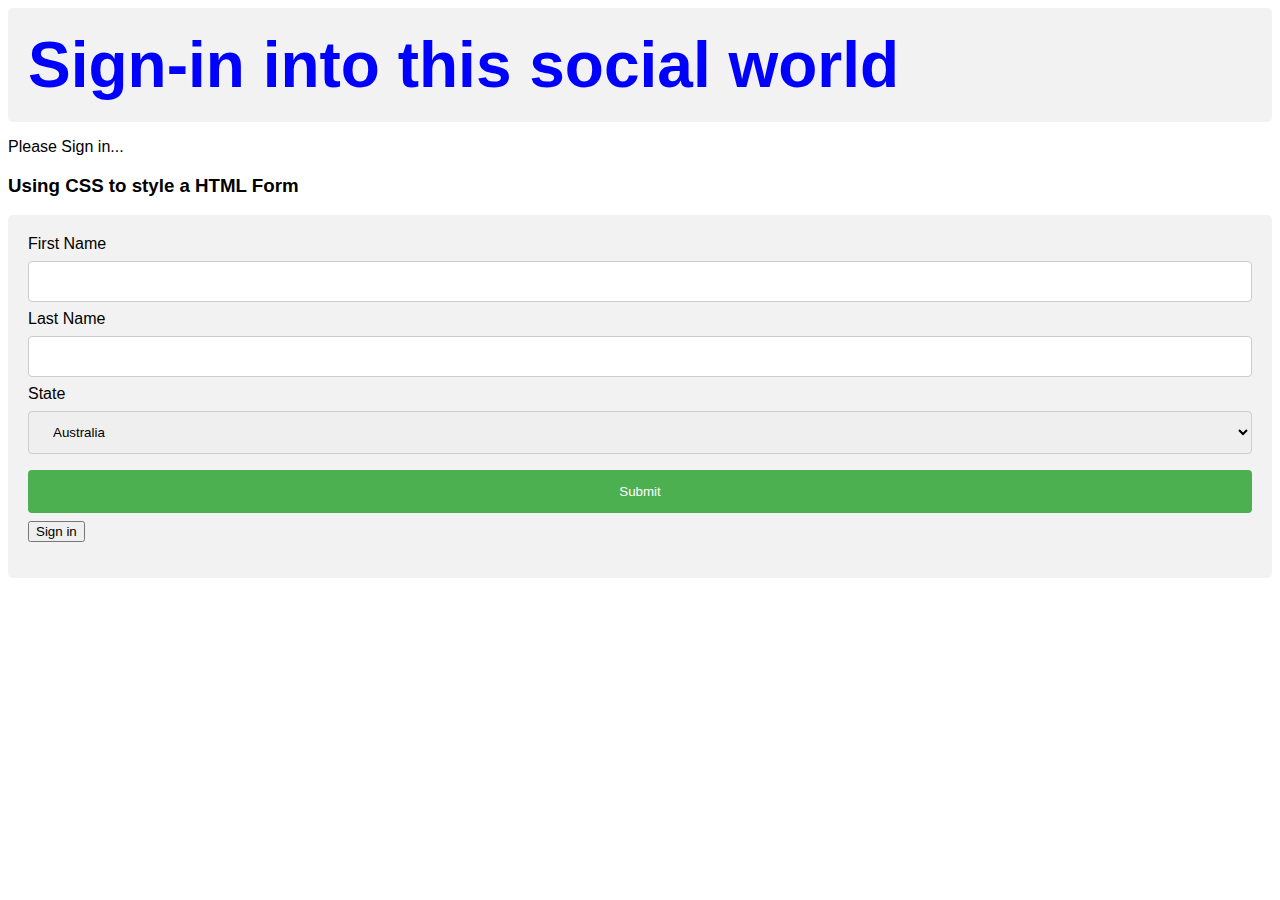
==== ui/index.html @ ac069450 "[imad-console] Updates ui/index.html" ====
<!doctype html>
<html>
    <head>
        <title>Freak Book</title>
        <link href="/ui/style.css" rel="stylesheet" />
    </head>
    <body>
        <div class="center text-big bold ">
            Sign-in into this social world
        </div>
        <p>Please Sign in...</p>
        <style>
input[type=text], select {
    width: 100%;
    padding: 12px 20px;
    margin: 8px 0;
    display: inline-block;
    border: 1px solid #ccc;
    border-radius: 4px;
    box-sizing: border-box;
}

input[type=submit] {
    width: 100%;
    background-color: #4CAF50;
    color: white;
    padding: 14px 20px;
    margin: 8px 0;
    border: none;
    border-radius: 4px;
    cursor: pointer;
}

input[type=submit]:hover {
    background-color: #45a049;
}

div {
    border-radius: 5px;
    background-color: #f2f2f2;
    padding: 20px;
}
</style>

<h3>Using CSS to style a HTML Form</h3>

<div>
  <form action="action_page.php">
    <label for="fname">First Name</label>
    <input type="text" id="fname" name="firstname">

    <label for="lname">Last Name</label>
    <input type="text" id="lname" name="lastname">

    <label for="country">State</label>
    <select id="country" name="country">
      <option value="australia">Australia</option>
      <option value="canada">Canada</option>
      <option value="usa">USA</option>
    </select>
  
    <input type="submit" value="Submit">
  </form>


<button onclick="myFunction()">Sign in</button>

<p id="demo"></p>


<script>
function myFunction() {
    var person = prompt("Please enter your name", "Harry Potter");
    
    if (person != null) {
        document.getElementById("demo").innerHTML =
        "Hello " + person + "! How are you today?";
    }
}
</script>


            </body>
</html>
---- ui/style.css ----
body {
    font-family: helvetica;
    background-color: white;
    font-style: normal;
}

.center {
    text-align: left;
}

.text-big {
    font-size: 400%;
    color:blue;
}

.bold {
    font-weight: bold;
}

.img-small {
    height: 200px;
}
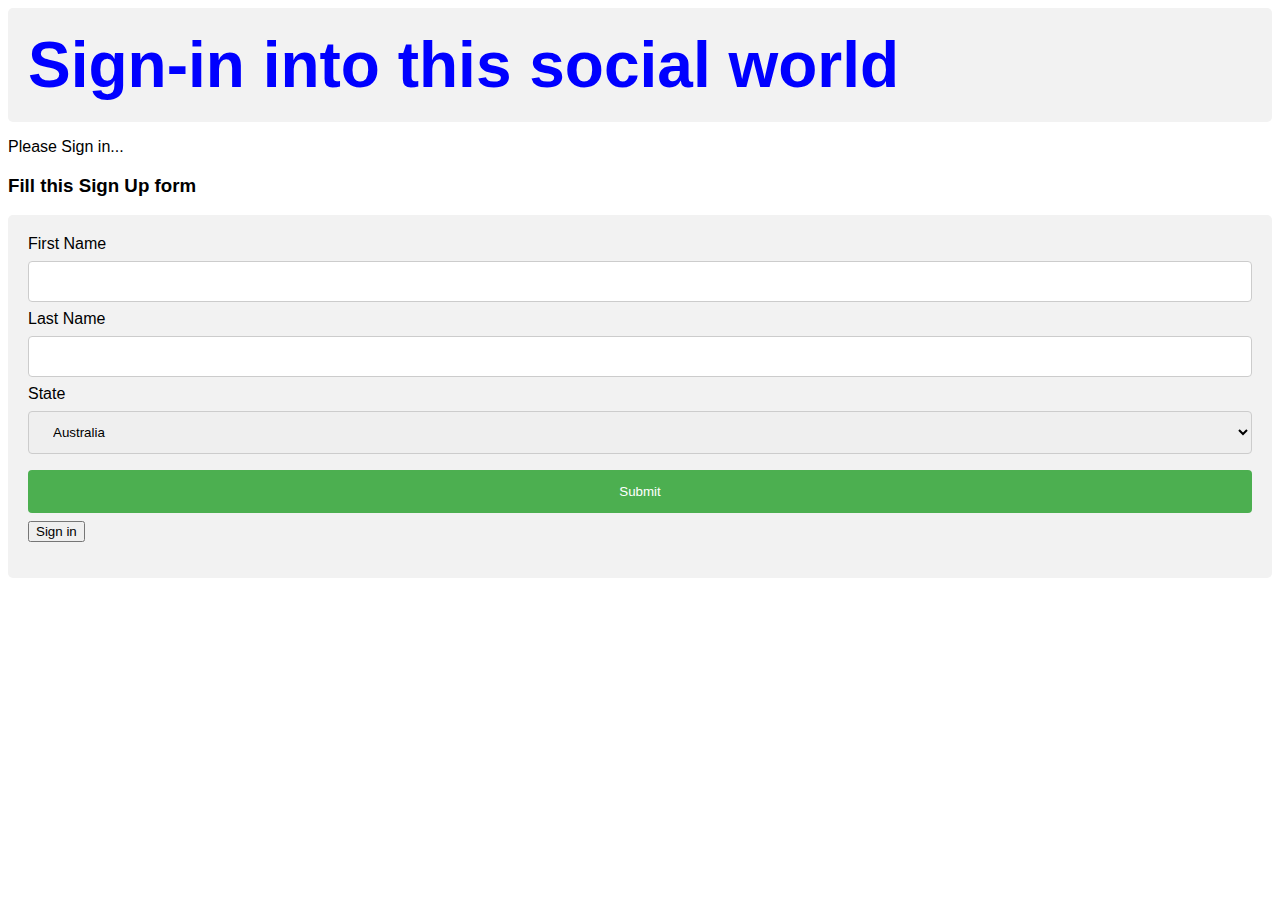
==== commit 9e291273: "[imad-console] Updates ui/index.html" ====
--- a/ui/index.html
+++ b/ui/index.html
@@ -42,7 +42,7 @@
 }
 </style>
 
-<h3>Using CSS to style a HTML Form</h3>
+<h3>Fill this Sign Up form</h3>
 
 <div>
   <form action="action_page.php">
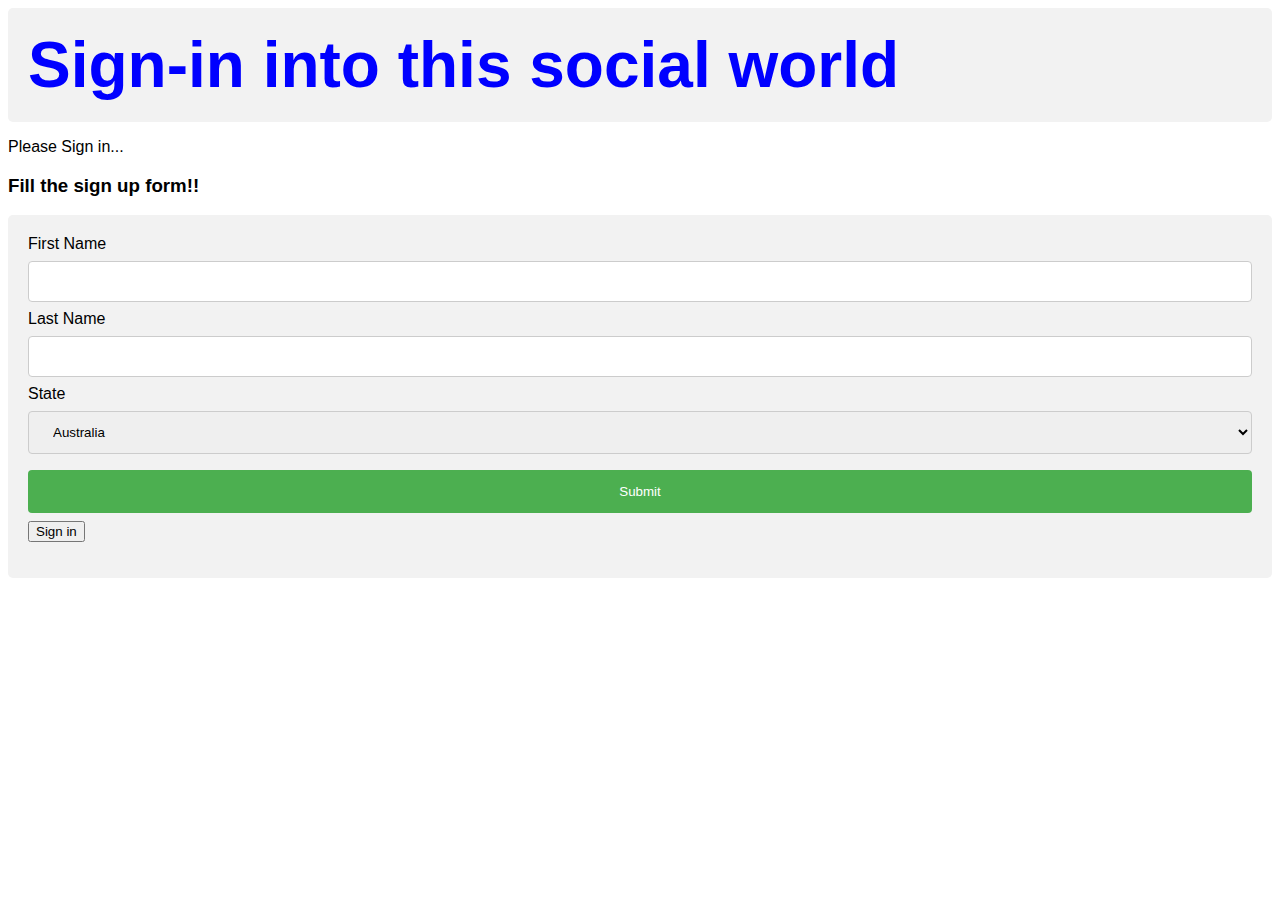
==== commit f1cda0a6: "[imad-console] Updates ui/index.html" ====
--- a/ui/index.html
+++ b/ui/index.html
@@ -42,7 +42,7 @@
 }
 </style>
 
-<h3>Fill this Sign Up form</h3>
+<h3>Fill the sign up form!!</h3>
 
 <div>
   <form action="action_page.php">
@@ -57,6 +57,9 @@
       <option value="australia">Australia</option>
       <option value="canada">Canada</option>
       <option value="usa">USA</option>
+            <option value="india">India</option>
+      <option value="pak">Pakistan</option>
+
     </select>
   
     <input type="submit" value="Submit">
--- a/ui/style.css
+++ b/ui/style.css
@@ -1,6 +1,6 @@
 body {
     font-family: helvetica;
-    background-color: white;
+    background-color: ;
     font-style: normal;
 }
 
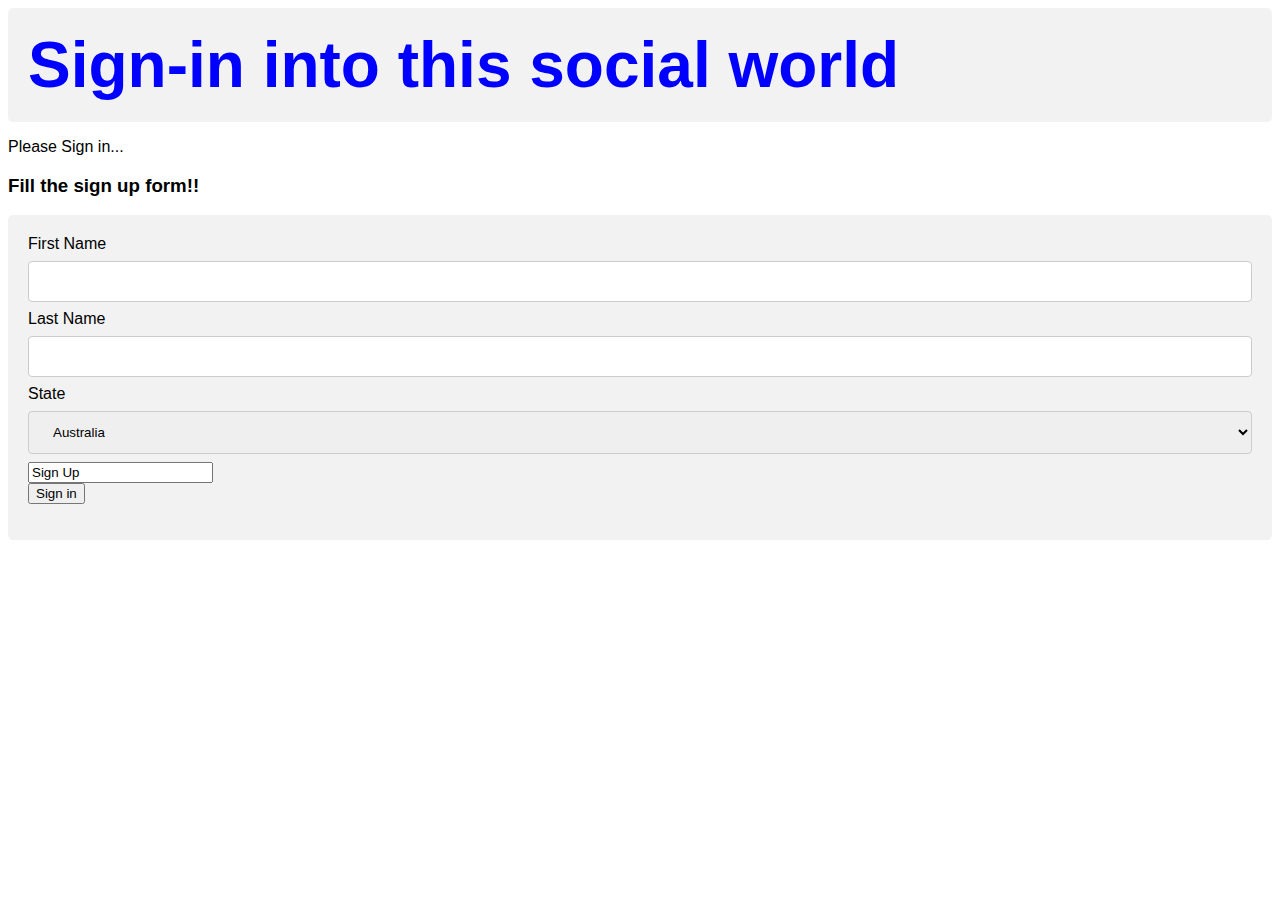
==== commit 10035e27: "[imad-console] Updates ui/index.html" ====
--- a/ui/index.html
+++ b/ui/index.html
@@ -62,7 +62,7 @@
 
     </select>
   
-    <input type="submit" value="Submit">
+    <input type="Sign Up" value="Sign Up">
   </form>
 
 
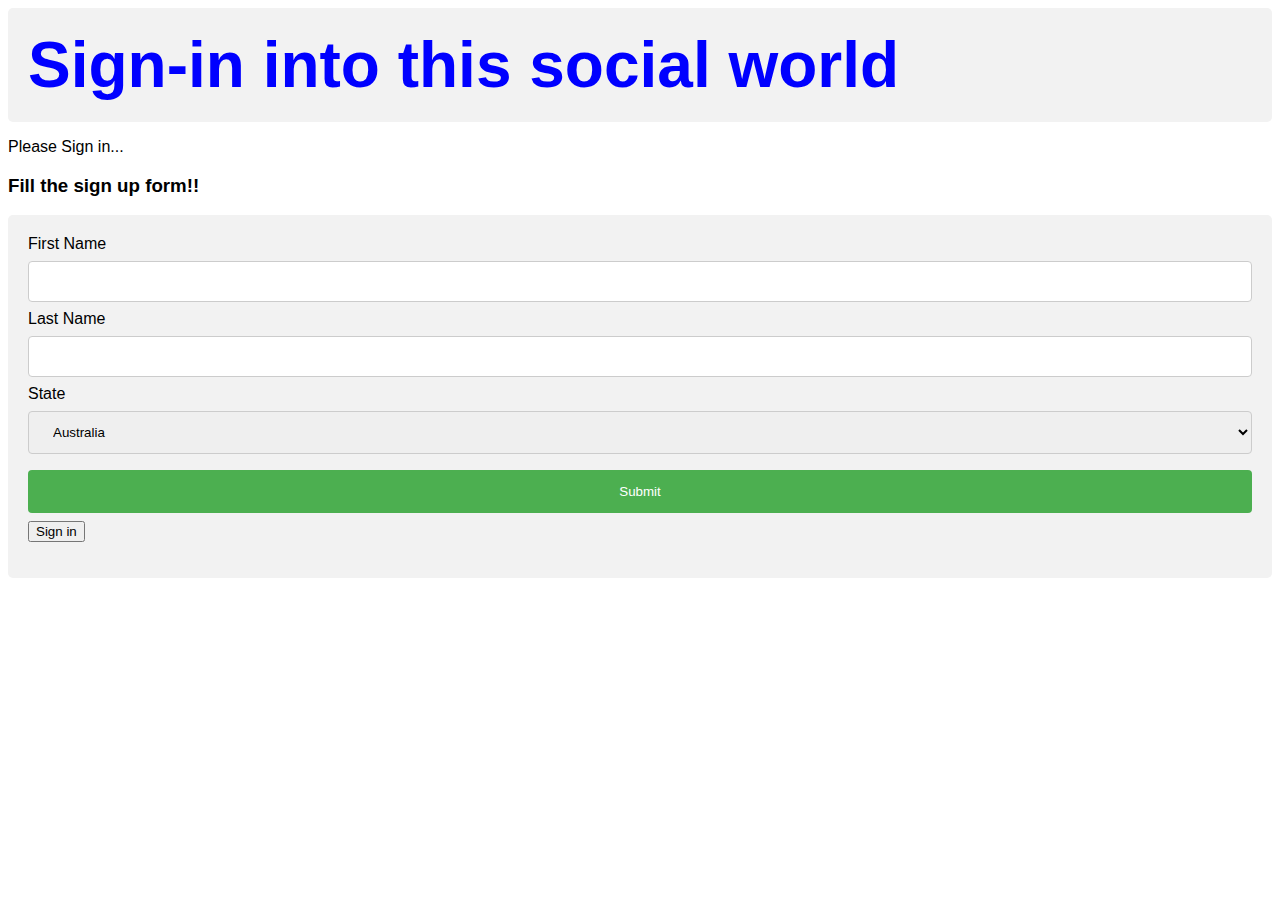
==== commit 2378907e: "[imad-console] Updates ui/index.html" ====
--- a/ui/index.html
+++ b/ui/index.html
@@ -57,12 +57,11 @@
       <option value="australia">Australia</option>
       <option value="canada">Canada</option>
       <option value="usa">USA</option>
-            <option value="india">India</option>
-      <option value="pak">Pakistan</option>
+            <option value="usa">USA</option>
 
     </select>
   
-    <input type="Sign Up" value="Sign Up">
+    <input type="submit" value="Submit">
   </form>
 
 
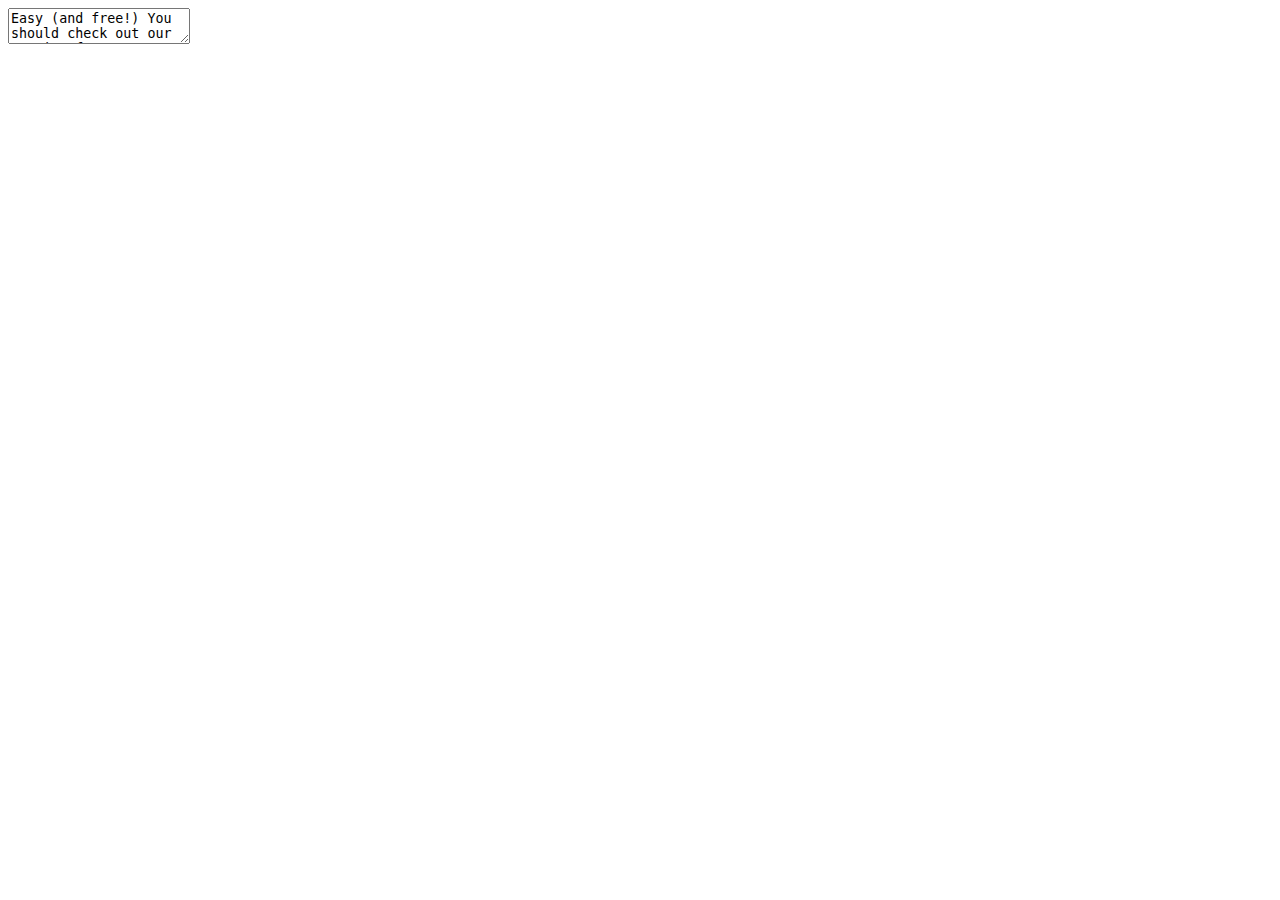
==== commit 310ddeba: "[imad-console] Updates ui/index.html" ====
--- a/ui/index.html
+++ b/ui/index.html
@@ -1,86 +1,10 @@
-<!doctype html>
-<html>
-    <head>
-        <title>Freak Book</title>
-        <link href="/ui/style.css" rel="stylesheet" />
-    </head>
-    <body>
-        <div class="center text-big bold ">
-            Sign-in into this social world
-        </div>
-        <p>Please Sign in...</p>
-        <style>
-input[type=text], select {
-    width: 100%;
-    padding: 12px 20px;
-    margin: 8px 0;
-    display: inline-block;
-    border: 1px solid #ccc;
-    border-radius: 4px;
-    box-sizing: border-box;
-}
-
-input[type=submit] {
-    width: 100%;
-    background-color: #4CAF50;
-    color: white;
-    padding: 14px 20px;
-    margin: 8px 0;
-    border: none;
-    border-radius: 4px;
-    cursor: pointer;
-}
-
-input[type=submit]:hover {
-    background-color: #45a049;
-}
-
-div {
-    border-radius: 5px;
-    background-color: #f2f2f2;
-    padding: 20px;
-}
-</style>
-
-<h3>Fill the sign up form!!</h3>
-
-<div>
-  <form action="action_page.php">
-    <label for="fname">First Name</label>
-    <input type="text" id="fname" name="firstname">
-
-    <label for="lname">Last Name</label>
-    <input type="text" id="lname" name="lastname">
-
-    <label for="country">State</label>
-    <select id="country" name="country">
-      <option value="australia">Australia</option>
-      <option value="canada">Canada</option>
-      <option value="usa">USA</option>
-            <option value="usa">USA</option>
-
-    </select>
-  
-    <input type="submit" value="Submit">
-  </form>
-
-
-<button onclick="myFunction()">Sign in</button>
-
-<p id="demo"></p>
-
-
-<script>
-function myFunction() {
-    var person = prompt("Please enter your name", "Harry Potter");
-    
-    if (person != null) {
-        document.getElementById("demo").innerHTML =
-        "Hello " + person + "! How are you today?";
-    }
-}
-</script>
-
-
-            </body>
-</html>
+<!DOCTYPE html>
+<html>
+<head>
+  <script src="//cdn.tinymce.com/4/tinymce.min.js"></script>
+  <script>tinymce.init({ selector:'textarea' });</script>
+</head>
+<body>
+  <textarea>Easy (and free!) You should check out our premium features.</textarea>
+</body>
+</html>